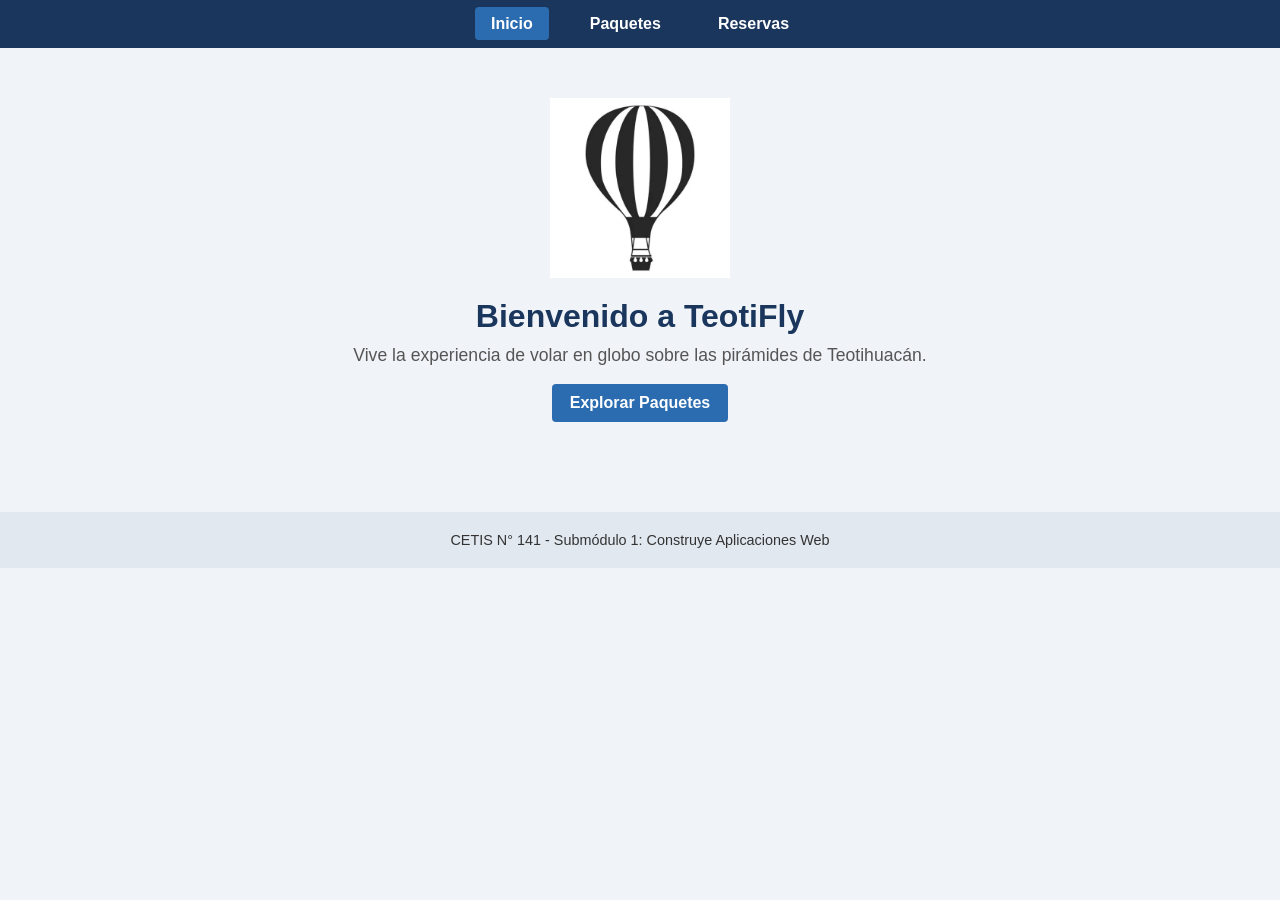
==== index.html @ b9e33882 "Estructura base de TeotiFly (Grid y Formularios) Carga inicial del proyecto multipágina" ====
<!DOCTYPE html>
<html lang="es">
<head>
<meta charset="UTF-8">
<meta name="viewport" content="width=device-width, initial-scale=1.0">
<title>TeotiFly | Inicio</title>
<link rel="stylesheet" href="assets/css/styles.css">
</head>
<body>
<!-- Menú de navegación principal -->
<nav class="menu-principal">
<ul>
<li><a href="index.html" class="activo">Inicio</a></li>
<li><a href="paquetes.html">Paquetes</a></li>
<li><a href="reservas.html">Reservas</a></li>
</ul>
</nav>
<!-- Contenido principal centrado -->
<main class="contenido-inicio">
<!-- Imagen del logo traída desde la carpeta assets -->
<img src="assets/img/logo.png" alt="Logo de TeotiFly" class="logo-central">
<h1>Bienvenido a TeotiFly</h1>
<p>Vive la experiencia de volar en globo sobre las pirámides de Teotihuacán.</p>
<br>
<a href="paquetes.html" class="boton-enlace">Explorar Paquetes</a>
</main>
<footer>
<p>CETIS N° 141 - Submódulo 1: Construye Aplicaciones Web</p>
</footer>
</body>
</html>
---- assets/css/styles.css ----
/* --- RESET BÁSICO Y FUENTE --- */
* {
margin: 0;
padding: 0;
box-sizing: border-box;
font-family: Arial, sans-serif;
}
body {
background-color: #f0f4f8;
color: #333;
}
/* --- BARRA DE NAVEGACIÓN SIMPLE (<nav>) --- */
.menu-principal {
background-color: #1a365d;
padding: 15px;
}
.menu-principal ul {
list-style: none;
display: flex;
justify-content: center;
gap: 25px;
}
.menu-principal a {
color: white;
text-decoration: none;
font-weight: bold;
padding: 8px 16px;
border-radius: 4px;
}
.menu-principal a:hover,
.menu-principal a.activo {
background-color: #2b6cb0;
}
/* --- PÁGINA DE INICIO (LOGO CENTRADO EN EL BODY) --- */
.contenido-inicio {
text-align: center;
padding: 50px 20px;
}
.logo-central {
width: 180px;
height: auto;
display: block;
margin: 0 auto 20px auto; /* Centra la imagen en el body */
}
.contenido-inicio h1 {
color: #1a365d;
margin-bottom: 10px;
}
.contenido-inicio p {
font-size: 1.1rem;
color: #555;
}
/* --- REJILLA DE 6 PAQUETES (CSS GRID) --- */
.contenedor-principal {
max-width: 1000px;
margin: 30px auto;
padding: 0 20px;
}
.titulo-seccion {
text-align: center;
color: #1a365d;
margin-bottom: 25px;
}
.rejilla-paquetes {
display: grid;
/* Genera columnas automáticas según el tamaño de la pantalla */
grid-template-columns: repeat(auto-fit, minmax(280px, 1fr));
gap: 20px;  
}
.tarjeta {
background-color: white;
border: 1px solid #ddd;
border-radius: 8px;
padding: 20px;
text-align: center;
}
.tarjeta h3 {
color: #2b6cb0;
margin-bottom: 10px;
}
.tarjeta p {
color: #666;
margin-bottom: 10px;
}
.tarjeta .precio {
font-weight: bold;
color: #dd6b20;
font-size: 1.2rem;
}
/* --- FORMULARIO DE RESERVAS --- */
.formulario-reserva {
background-color: white;
max-width: 450px;
margin: 0 auto;
padding: 25px;
border-radius: 8px;
border: 1px solid #ddd;
display: flex;
flex-direction: column;
gap: 12px;
}
.formulario-reserva input,
.formulario-reserva select ,
.formulario-reserva textarea {
width: 100%;
padding: 10px;
border: 1px solid #ee0707;
border-radius: 5px;
font-size: 1rem;
}
.formulario-reserva textarea {
resize: vertical;
}
/* --- BOTONES Y PIE DE PÁGINA --- */
.boton-enlace,
.boton-tarjeta,
.boton-enviar {
display: inline-block;
background-color: #2b6cb0;
color: white;
padding: 10px 18px;
text-decoration: none;
border-radius: 4px;
border: none;
cursor: pointer;
font-weight: bold;
}
.boton-enlace:hover,
.boton-tarjeta:hover,
.boton-enviar:hover {
background-color: #1a365d;
}
footer {
text-align: center;
padding: 20px;
background-color: #e2e8f0;
margin-top: 40px;
font-size: 0.9rem;
}
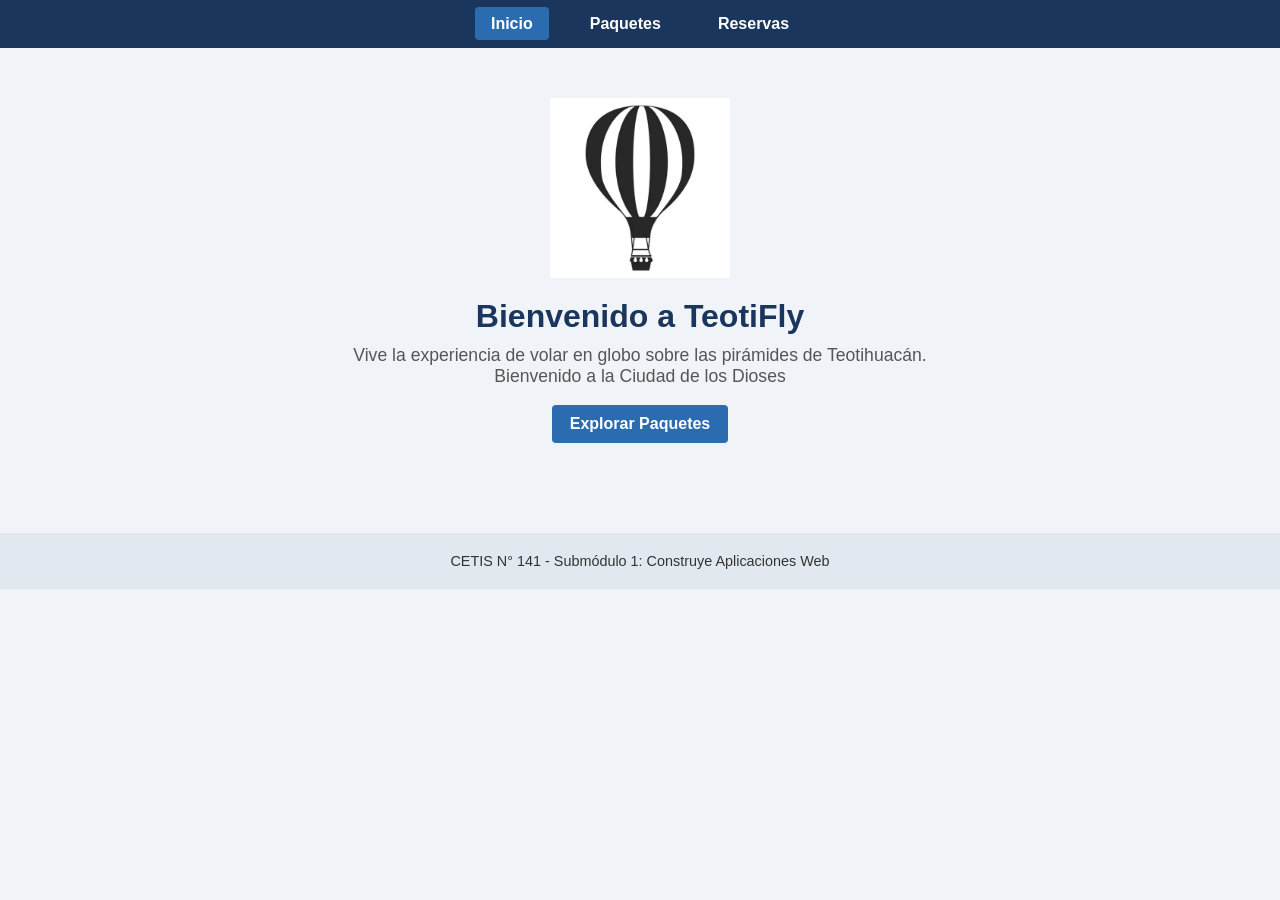
==== commit 9bcd13d5: "Update index.html" ====
--- a/index.html
+++ b/index.html
@@ -11,7 +11,7 @@
 <nav class="menu-principal">
 <ul>
 <li><a href="index.html" class="activo">Inicio</a></li>
-<li><a href="paquetes.html">Paquetes</a></li>
+<li><a href="Paquetes.html">Paquetes</a></li>
 <li><a href="reservas.html">Reservas</a></li>
 </ul>
 </nav>
@@ -21,11 +21,12 @@
 <img src="assets/img/logo.png" alt="Logo de TeotiFly" class="logo-central">
 <h1>Bienvenido a TeotiFly</h1>
 <p>Vive la experiencia de volar en globo sobre las pirámides de Teotihuacán.</p>
+<p>Bienvenido a la Ciudad de los Dioses</p>
 <br>
-<a href="paquetes.html" class="boton-enlace">Explorar Paquetes</a>
+<a href="Paquetes.html" class="boton-enlace">Explorar Paquetes</a>
 </main>
 <footer>
 <p>CETIS N° 141 - Submódulo 1: Construye Aplicaciones Web</p>
 </footer>
 </body>
-</html>+</html>
--- a/assets/css/styles.css
+++ b/assets/css/styles.css
@@ -75,7 +75,7 @@
 text-align: center;
 }
 .tarjeta h3 {
-color: #2b6cb0;
+color: #00ff00;
 margin-bottom: 10px;
 }
 .tarjeta p {
@@ -128,7 +128,7 @@
 .boton-enlace:hover,
 .boton-tarjeta:hover,
 .boton-enviar:hover {
-background-color: #1a365d;
+background-color: #ff0000;
 }
 footer {
 text-align: center;
@@ -136,4 +136,4 @@
 background-color: #e2e8f0;
 margin-top: 40px;
 font-size: 0.9rem;
-}+}
